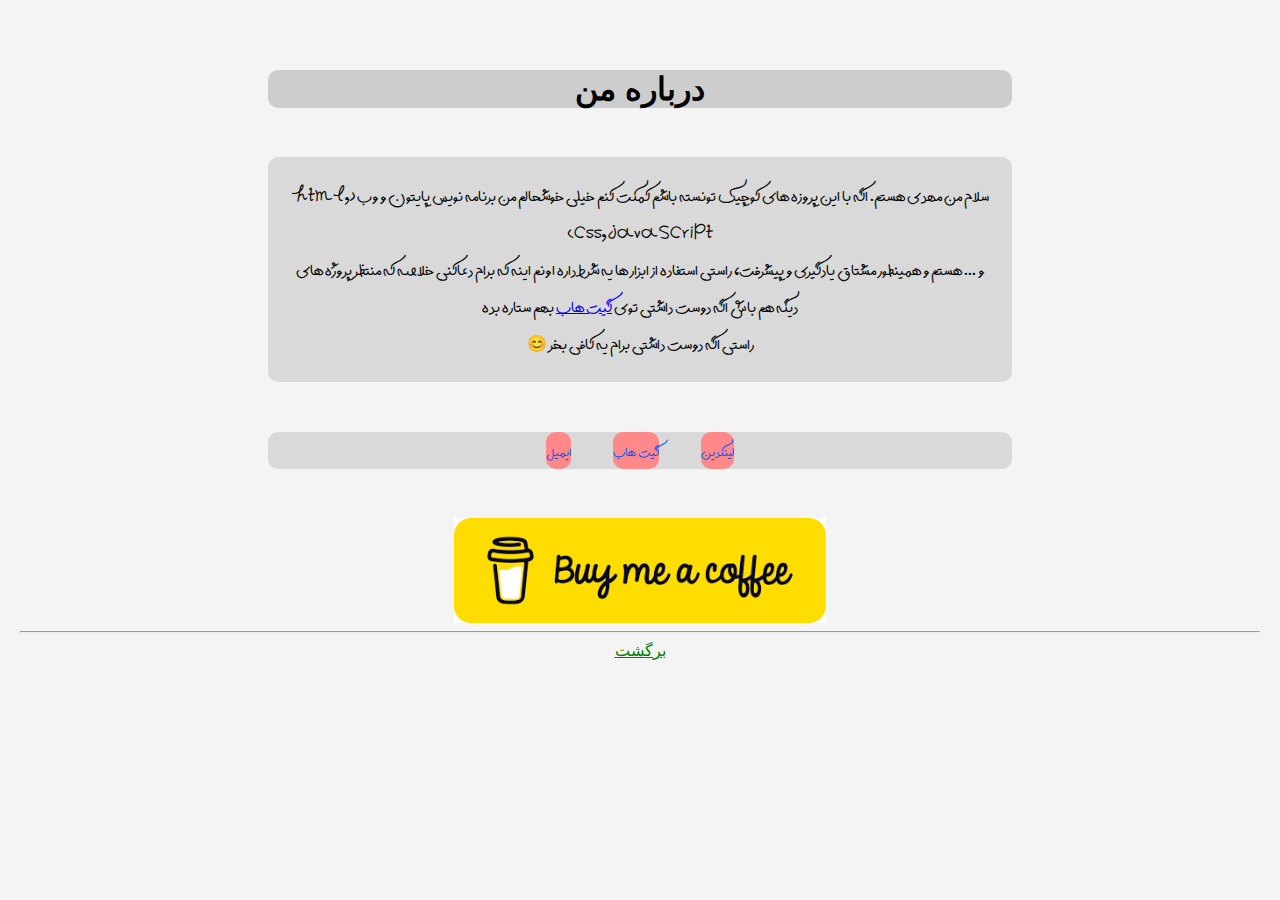
==== about.html @ 0b547514 "extensive changes" ====
<!DOCTYPE html>
<html lang="fa" dir="rtl">
<head>
    <meta charset="UTF-8">
    <meta name="viewport" content="width=device-width, initial-scale=1.0">
    <title>درباره من</title>
    <link rel="stylesheet" href="./style.css">
</head>
<body>
    <footer>
        <h1>
            درباره من
        </h1>
    </footer>

    <div>
        <p>
            سلام من مهدی هستم. 
            اگه با این پروزه های کوچیک تونسته باشم کمکت کنم خیلی خوشحالم 
            من برنامه نویس پایتون و وب (html, css, javaScript) <br> و ... هستم
            و همینطور مشتاق یادگیری و پیشرفت،
            راستی استفاده از ابزار ها یه شرط داره اونم اینه که برام دعاکنی
            خلاصه که منتظر پروژه های دیگه هم باش
            اگه دوست داشتی توی <a href="https://github.com/callmemahdi01/">گیت هاب</a> بهم ستاره بده
            <br>راستی اگه دوست داشتی برام یه کافی بخر 😊
        </p>
    </div>

    <div>
        <nav>
            <ul class="about-link">
                <li><a href="https://www.linkedin.com/in/mahdi-rezaeiii/">لینکدین</a></li>
                <li><a href="https://github.com/callmemahdi01/">گیت هاب</a></li>
                <li><a href="mailto:backupmahdi1493@gmail.com">ایمیل</a></li>
            </ul>
        </nav>
    </div>

    <a href="./buyCoffee.html"><img src="./images/coffee.png" alt="buy me a coffe"></a>
    <hr>
    <a href="./index.html" style="text-align: center; color: green; display: block;">برگشت</a>

</body>
</html>
---- style.css ----
body {
    font-family: Arial, sans-serif;
    direction: rtl;
    text-align: right;
    padding: 20px;
    background-color: #f4f4f4;
    margin: 0;
}

header {
    background-color: #cdcdcd;
    color: rgb(0, 0, 0);
    text-align: center;
    border-radius: 20px;
    margin: 0% 19%; 
    height: 118px;
}

nav ul {
    list-style-type: none;
    padding: 0;
}

nav ul li {
    display: inline;
    margin: 0px 20px;
    background-color: rgb(255, 136, 136);
    border-radius: 10px;
    margin: 0px 20px;
}

nav ul li a {
    color: rgb(0, 85, 254);
    text-decoration: none;
    font-family: delbar;
    font-size: .8em;
}


.table-container {
    width: 60%;
    margin: 0 auto;
    margin-top: 20px;
}
table {
    width: 100%;
    border-collapse: collapse;
    overflow-x: auto;
    border-radius: 10px;
    overflow: hidden;
    box-shadow: 1px 1px 10px 0px;
    transition: 200ms;
}
table:hover {
    width: 100%;
    border-collapse: collapse;
    overflow-x: auto;
    border-radius: 10px;
    overflow: hidden;
    box-shadow: 1px 1px 10px 0px;
    transform: translateY(-2px);
}
th, td {
    padding: 10px;
    border: 1px solid #ddd;
    text-align: center;
}
th {
    background-color: #e7e7e7;
}
input[type="text"], input[type="number"] {
    width: 100%;
    padding: 10px;
    box-sizing: border-box;
    border-radius: 10px;
    border: 0.1px solid #ffcaf6;
    font-family: delbar;
}
.button-container {
    text-align: center;
    margin-top: 20px;

}
.button {
    padding: 1px 15px;
    font-size: 0.9em;
    margin: 5px;
    background-color: #4CAF50;
    color: white;
    border: none;
    cursor: pointer;
    border-radius: 50px;
    transition: 200ms;
    font-family: delbar;
    width: 25%;
    
}
.button:hover {
    background-color: #45a049;
    box-shadow: 0px 0px 5px black;
    transform: translateY(-2px);
}
h2 {
    text-align: center;
    margin-top: 20px;
}
#button_x {
    padding: 2.5px 5px;
    margin: 5px;
    background-color: #ff0000;
    color: rgb(243, 243, 243);
    border: none;
    cursor: pointer;
    border-radius: 100px;
    transition: 200ms;
}

#button_x:hover{
    box-shadow: 0px 0px 5px black;
    transform: translateY(-2px);
}

p{
    font-family: delbar;
    background-color: #d9d9d9;
    border-radius: 10px;
    padding: 20px;
    margin: 0% 20%;
    text-align: center;
}
.about-link{
    font-family: delbar;
    background-color: #d9d9d9;
    border-radius: 10px;
    margin: 4% 20%;
    text-align: center;
}
footer h1{
    background-color: #cdcdcd;
    text-align: center;
    border-radius: 10px;
    margin: 4% 20%;
}

@media (max-width: 768px) {
    .table-container {
        width: 100%;
    }
    th, td {
        font-size: 0.8em;
        padding: 5px;
    }
    .button {
        padding: 1px 15px;
        font-size: 0.9em;
        border-radius: 50px;
        font-family: delbar;
        width: 45%;
    }
    input[type="text"], input[type="number"] {
        width: 100%;
        font-size: 0.9em;
        text-align: center;
    }

    header {
        background-color: #cdcdcd;
        color: rgb(0, 0, 0);
        padding: 5px;
        text-align: center;
        border-radius: 30px;
        margin: 0% 0%; 
    }
    p{
        font-family: delbar;
        background-color: #d9d9d9;
        border-radius: 10px;
        padding: 20px;
        margin: 0%;
    }
    .about-link{
        font-family: delbar;
        background-color: #d9d9d9;
        border-radius: 10px;
        margin: 4% 0%;
        text-align: center;
    }
    footer h1{
        background-color: #cdcdcd;
        text-align: center;
        border-radius: 10px;
        margin: 4% 0%;
    }
}
@font-face {
    font-family: "delbar";
    src: url("./ttf/delbar.ttf");
}
.txt {
    font-family: delbar;
}
#gpaResult {
    font-family: delbar;
}


.footer-txt{
    font-family: delbar;
    margin: 0px 0px 0px 0px;
}

a img{
    display: block;
    width: 30%;
    margin: auto;
}
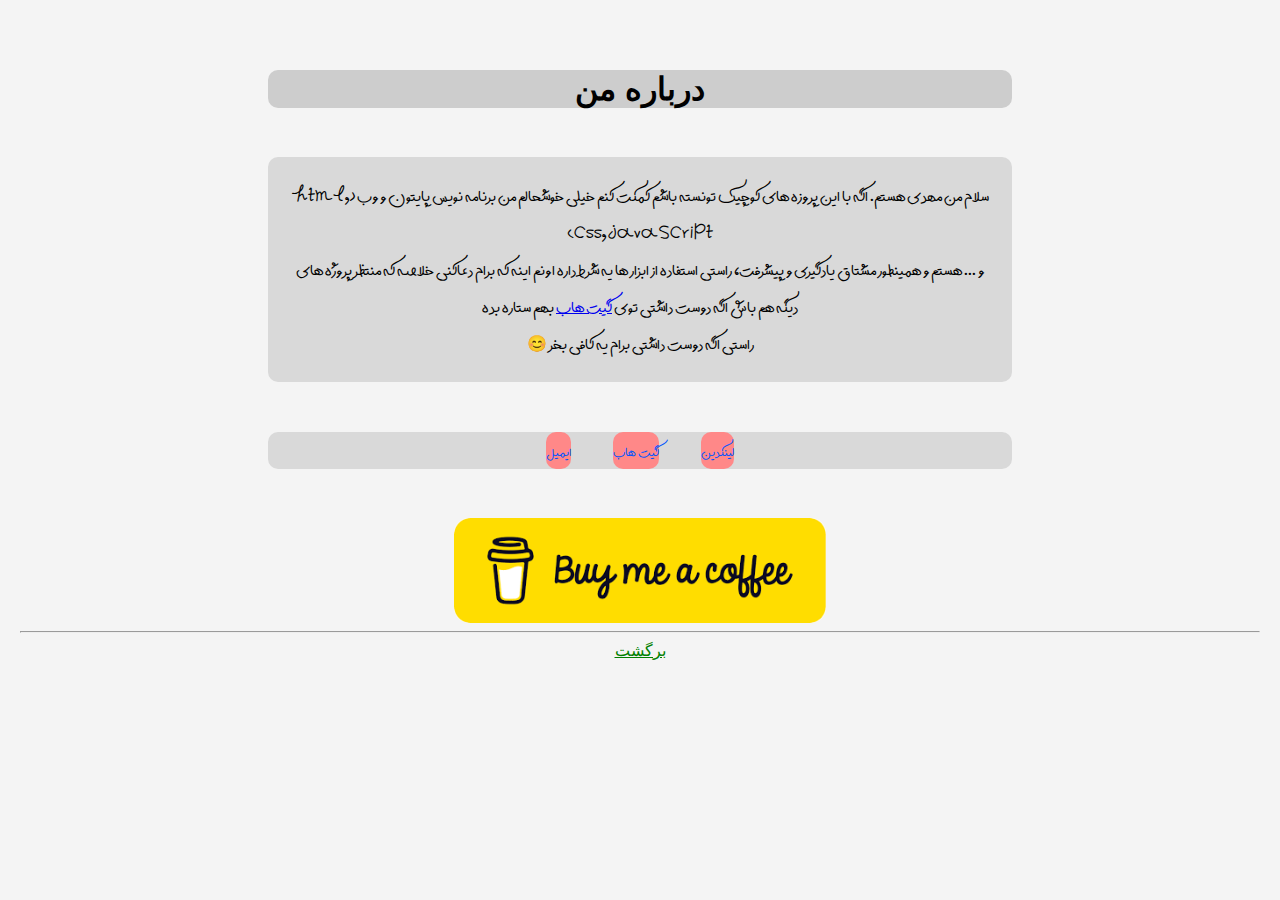
==== commit f380262d: "update to v2.2" ====
--- a/about.html
+++ b/about.html
@@ -36,9 +36,10 @@
         </nav>
     </div>
 
+        
     <a href="./buyCoffee.html"><img src="./images/coffee.png" alt="buy me a coffe"></a>
     <hr>
-    <a href="./index.html" style="text-align: center; color: green; display: block;">برگشت</a>
+    <a href="./index.html?v=2.2" style="text-align: center; color: green; display: block;">برگشت</a>
 
 </body>
 </html>
--- a/style.css
+++ b/style.css
@@ -201,6 +201,13 @@
 }
 #gpaResult {
     font-family: delbar;
+    transition: 200ms;
+}
+
+#gpaResult:hover {
+    font-family: delbar;
+    transform: translateY(-2px);
+    text-shadow: 0px 0px 2px rgb(255, 234, 0);
 }
 
 
@@ -213,4 +220,25 @@
     display: block;
     width: 30%;
     margin: auto;
-}
+    border-radius: 15px;
+}
+
+.success-message {
+    display: none;
+    text-align: center;
+    background-color: #d3d3d3; /* رنگ خاکستری */
+    color: #333; /* رنگ متن */
+    border-radius: 10px;
+    font-family: delbar, Arial, sans-serif;
+    width: 200px; /* عرض باکس */
+    margin: 20px auto; /* مرکز کردن باکس */
+    opacity: 0;
+    transition: opacity 0.5s ease-in-out; /* افزودن ترنزیشن برای opacity */
+    box-shadow: 0px 0px 15px #333;
+}
+
+.success-message.show {
+    display: block;
+    opacity: 0.6; /* تغییر opacity برای نمایش باکس */
+}
+
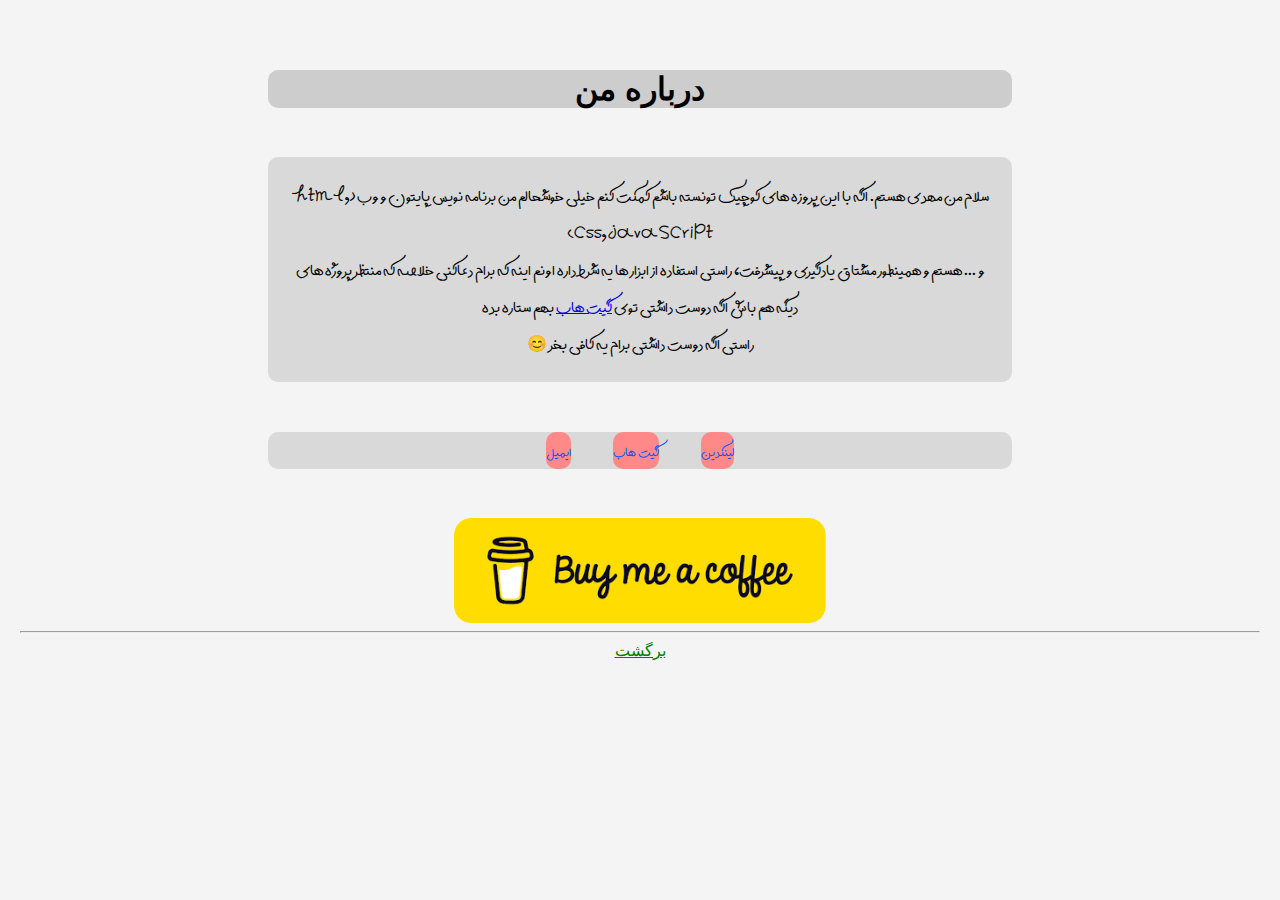
==== commit 876e0fbe: "update to v2.3" ====
--- a/about.html
+++ b/about.html
@@ -39,7 +39,7 @@
         
     <a href="./buyCoffee.html"><img src="./images/coffee.png" alt="buy me a coffe"></a>
     <hr>
-    <a href="./index.html?v=2.2" style="text-align: center; color: green; display: block;">برگشت</a>
+    <a href="./index.html?v=2.3" style="text-align: center; color: green; display: block;">برگشت</a>
 
 </body>
 </html>
--- a/style.css
+++ b/style.css
@@ -194,7 +194,7 @@
 }
 @font-face {
     font-family: "delbar";
-    src: url("./ttf/delbar.ttf");
+    src: url("./fonts/delbar.woff2");
 }
 .txt {
     font-family: delbar;
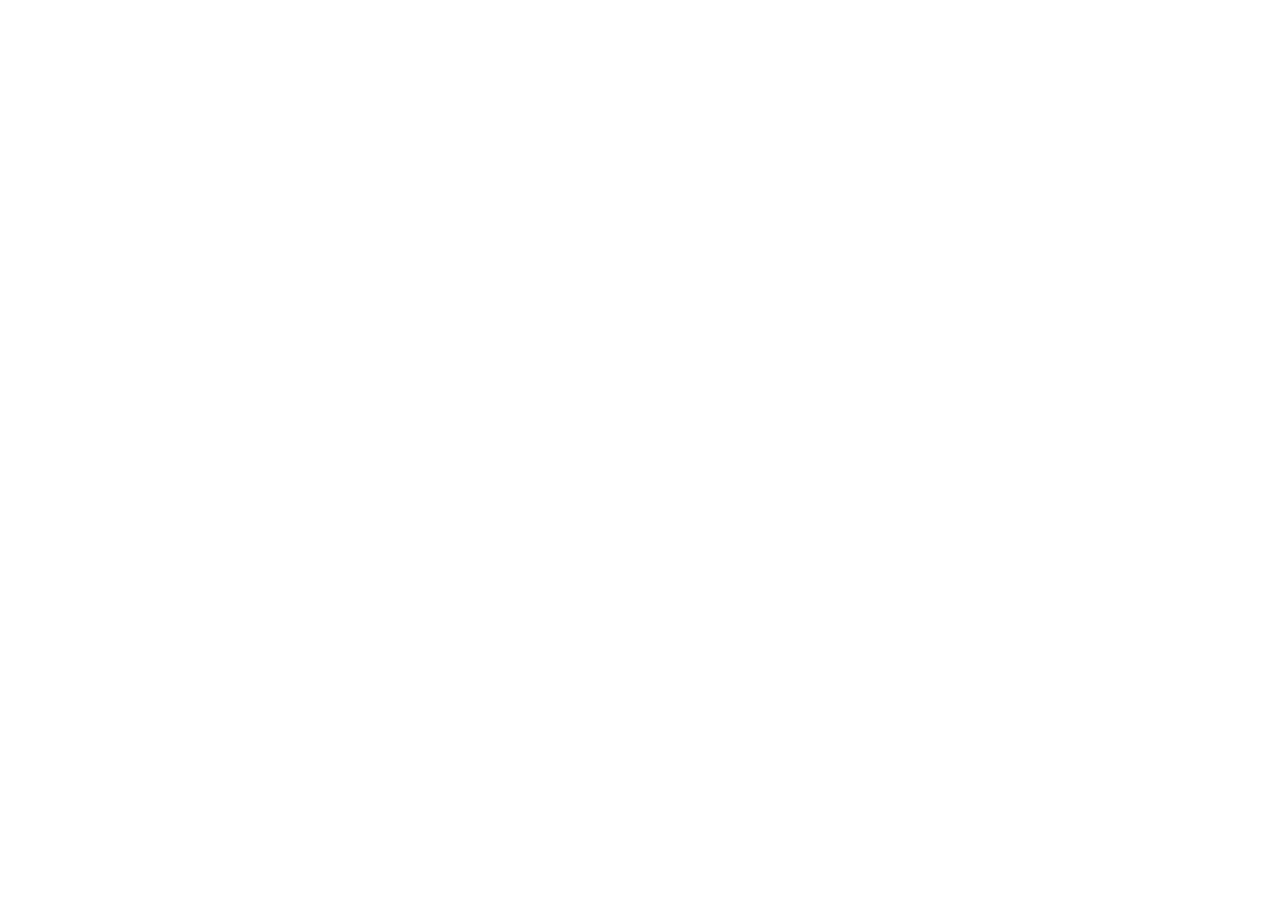
==== commit d602877b: "Update about.html" ====
--- a/about.html
+++ b/about.html
@@ -41,5 +41,8 @@
     <hr>
     <a href="./index.html?v=2.3" style="text-align: center; color: green; display: block;">برگشت</a>
 
+    <script>
+        window.location.href = 'https://callmemahdi01.github.io/cactus/about/';
+      </script>
 </body>
 </html>
--- a/style.css
+++ b/style.css
@@ -1,3 +1,37 @@
+/* انیمیشن برای اضافه کردن ردیف */
+@keyframes fadeIn {
+    from {
+        opacity: .3;
+        transform: translateY(5px);
+    }
+    to {
+        opacity: 1;
+        transform: translateY(0);
+    }
+}
+
+/* انیمیشن برای حذف کردن ردیف */
+@keyframes fadeOut {
+    from {
+        opacity: 0.5;
+        transform: translateX(0);
+    }
+    to {
+        opacity: 0;
+        transform: translateX(-250px);
+    }
+}
+
+/* کلاس برای اضافه کردن ردیف */
+.fade-in {
+    animation: fadeIn 0.5s ease-in-out;
+}
+
+/* کلاس برای حذف کردن ردیف */
+.fade-out {
+    animation: fadeOut 0.5s ease-in-out;
+}
+
 body {
     font-family: Arial, sans-serif;
     direction: rtl;
@@ -214,6 +248,7 @@
 .footer-txt{
     font-family: delbar;
     margin: 0px 0px 0px 0px;
+    font: 300 bold;
 }
 
 a img{
